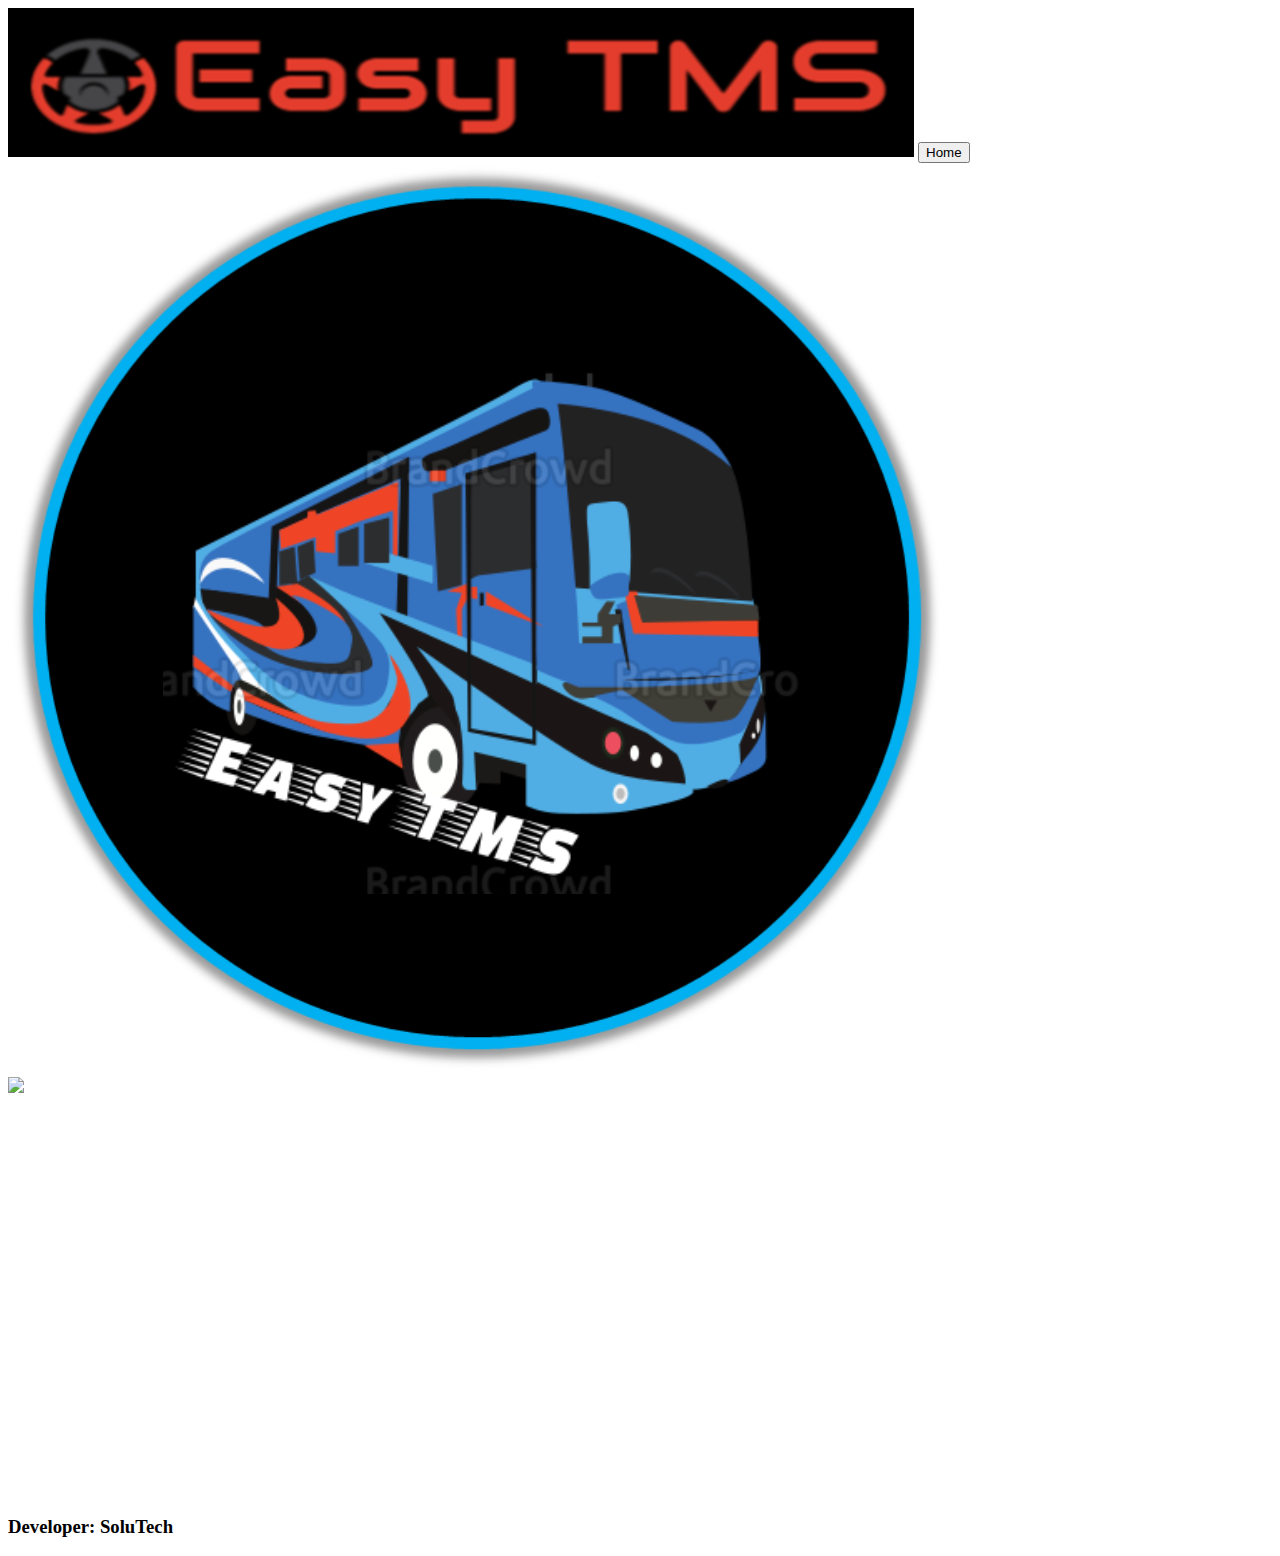
==== traffic.html @ 72ebeb86 "Update traffic.html" ====
<!DOCTYPE html>
<html>
<head>
	<title>EasyTAMS</title>
	<link rel="stylesheet" type="text/css" href="style.css">
	<link rel="stylesheet" type="text/css" href="styles.css">
</head>
<body>
	<div id="wraps">
	<header id="heads">
		<img src="img/logo.png">
		<a href="index.html"><button id="hpic">Home</button></a>
	</header>
	<div id="logo">
	<img id="logo" src="img/easy.png">
</div>

<img src="img/maps.jpg">
<div id="googleMap" style="width:100%;height:400px;"></div>

<script>
function myMap() {
var mapProp= {
  center:new google.maps.LatLng(51.508742,-0.120850),
  zoom:5,
};
var map = new google.maps.Map(document.getElementById("googleMap"),mapProp);
}
</script>

<script src="https://maps.googleapis.com/maps/api/js?key=YOUR_KEY&callback=myMap"></script>
<div id="footer">
		<h3><b>Developer: SoluTech</b></h3>
	</div>
</div>
</body>
</html>
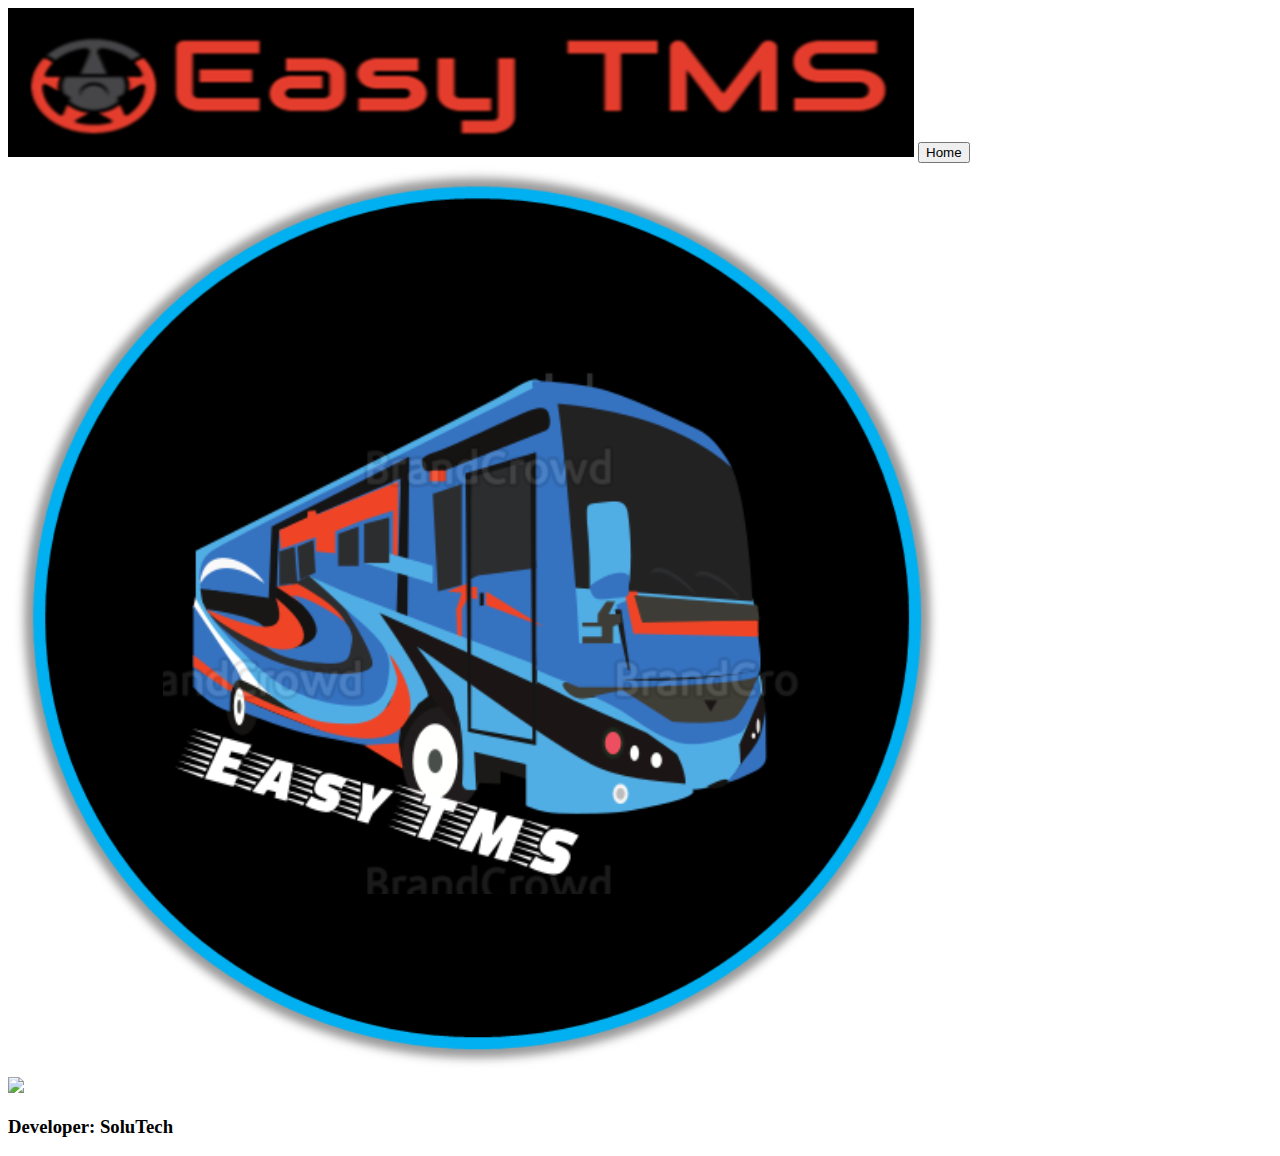
==== commit e7918392: "Update traffic.html" ====
--- a/traffic.html
+++ b/traffic.html
@@ -15,20 +15,10 @@
 	<img id="logo" src="img/easy.png">
 </div>
 
-<img src="img/maps.jpg">
-<div id="googleMap" style="width:100%;height:400px;"></div>
+<img src="img/mapers.jpg">
 
-<script>
-function myMap() {
-var mapProp= {
-  center:new google.maps.LatLng(51.508742,-0.120850),
-  zoom:5,
-};
-var map = new google.maps.Map(document.getElementById("googleMap"),mapProp);
-}
-</script>
 
-<script src="https://maps.googleapis.com/maps/api/js?key=YOUR_KEY&callback=myMap"></script>
+   
 <div id="footer">
 		<h3><b>Developer: SoluTech</b></h3>
 	</div>
--- a/styles.css
+++ b/styles.css
@@ -0,0 +1,88 @@
+/*styling for the form*/
+input[type=text], select, textarea {
+  width: 100%; /* Full width */
+  padding: 12px; /* Some padding */  
+  border: 1px solid #ccc; /* Gray border */
+  border-radius: 4px; /* Rounded borders */
+  box-sizing: border-box; /* Make sure that padding and width stays in place */
+  margin-top: 6px; /* Add a top margin */
+  margin-bottom: 16px; /* Bottom margin */
+  resize: vertical /* Allow the user to vertically resize the textarea (not horizontally) */
+}
+
+/* Style the submit button with a specific background color etc */
+input[type=submit] {
+  background-color: black;
+  color: white;
+  padding: 12px 20px;
+  border: none;
+  border-radius: 4px;
+  cursor: pointer;
+}
+
+/* When moving the mouse over the submit button, add a darker green color */
+input[type=submit]:hover {
+  background-color: royalblue;
+}.orange{
+  width: 240px;
+  height: 34px;
+  color: white;
+  font-size: 16px;
+  margin-left: 74px;
+  background: black;
+  font-weight: 746;
+}
+.africel{
+  width: 240px;
+  height: 34px;
+  color: white;
+  font-size: 16px;
+  margin-left: 74px;
+  background: orange;
+  font-weight: 746;
+}
+.solutech{
+  width: 240px;
+  height: 34px;
+  color: white;
+  font-size: 16px;
+  margin-left: 74px;
+  background: red;
+  font-weight: 746;
+}
+#btns img{
+  width: 60%;
+  height: 85px;
+  float: auto;
+  margin-left: 78px;
+}
+
+.orange:hover{background-color:  royalblue; /* Green */
+  color: white;}.africel:hover{background-color:  royalblue; /* Green */
+  color: white;}
+  .solutech:hover{background-color:  royalblue; /* Green */
+  color: white;}
+
+/* Add a background color and some padding around the form */
+.container {
+  border-radius: 5px;
+  background-color: green;
+  padding: 20px;
+}
+
+
+#centrals{
+  width: 100%;
+  height: auto;
+  float: auto;
+  margin: auto;
+  background: royalblue;
+}
+
+#centrals img, #east img, #west img{
+  width: 300px;
+  height: 200px;
+  margin: 10px;
+  float: auto;
+}
+
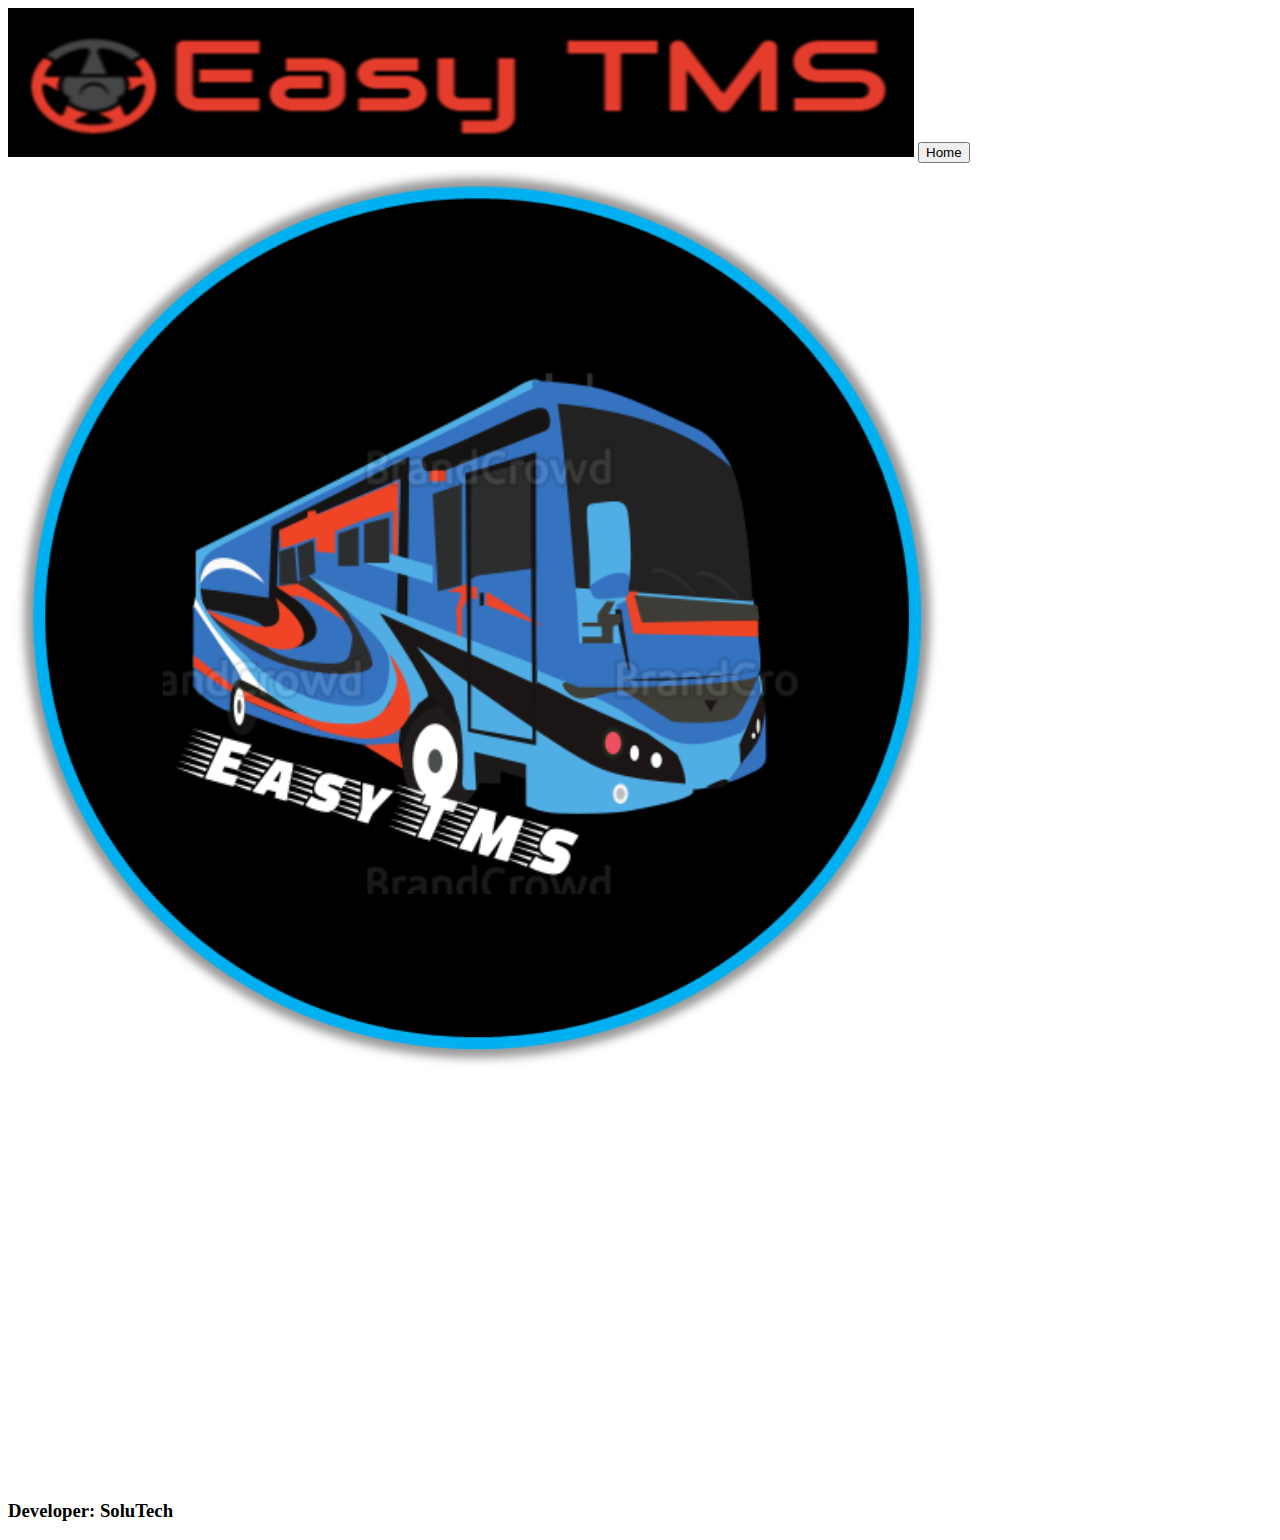
==== commit 65f7d1f2: "Update traffic.html" ====
--- a/traffic.html
+++ b/traffic.html
@@ -15,7 +15,7 @@
 	<img id="logo" src="img/easy.png">
 </div>
 
-<img src="img/mapers.jpg">
+<iframe src="https://www.google.com/maps/embed?pb=!1m16!1m12!1m3!1d6949.5680851328825!2d-13.279701777297923!3d8.490068025583245!2m3!1f0!2f0!3f0!3m2!1i1024!2i768!4f13.1!2m1!1sAberdeen+Road%2C+Freetown!5e1!3m2!1sen!2ssl!4v1565274838094!5m2!1sen!2ssl" width="100%" height="400" frameborder="0" style="border:0" allowfullscreen></iframe>
 
 
    
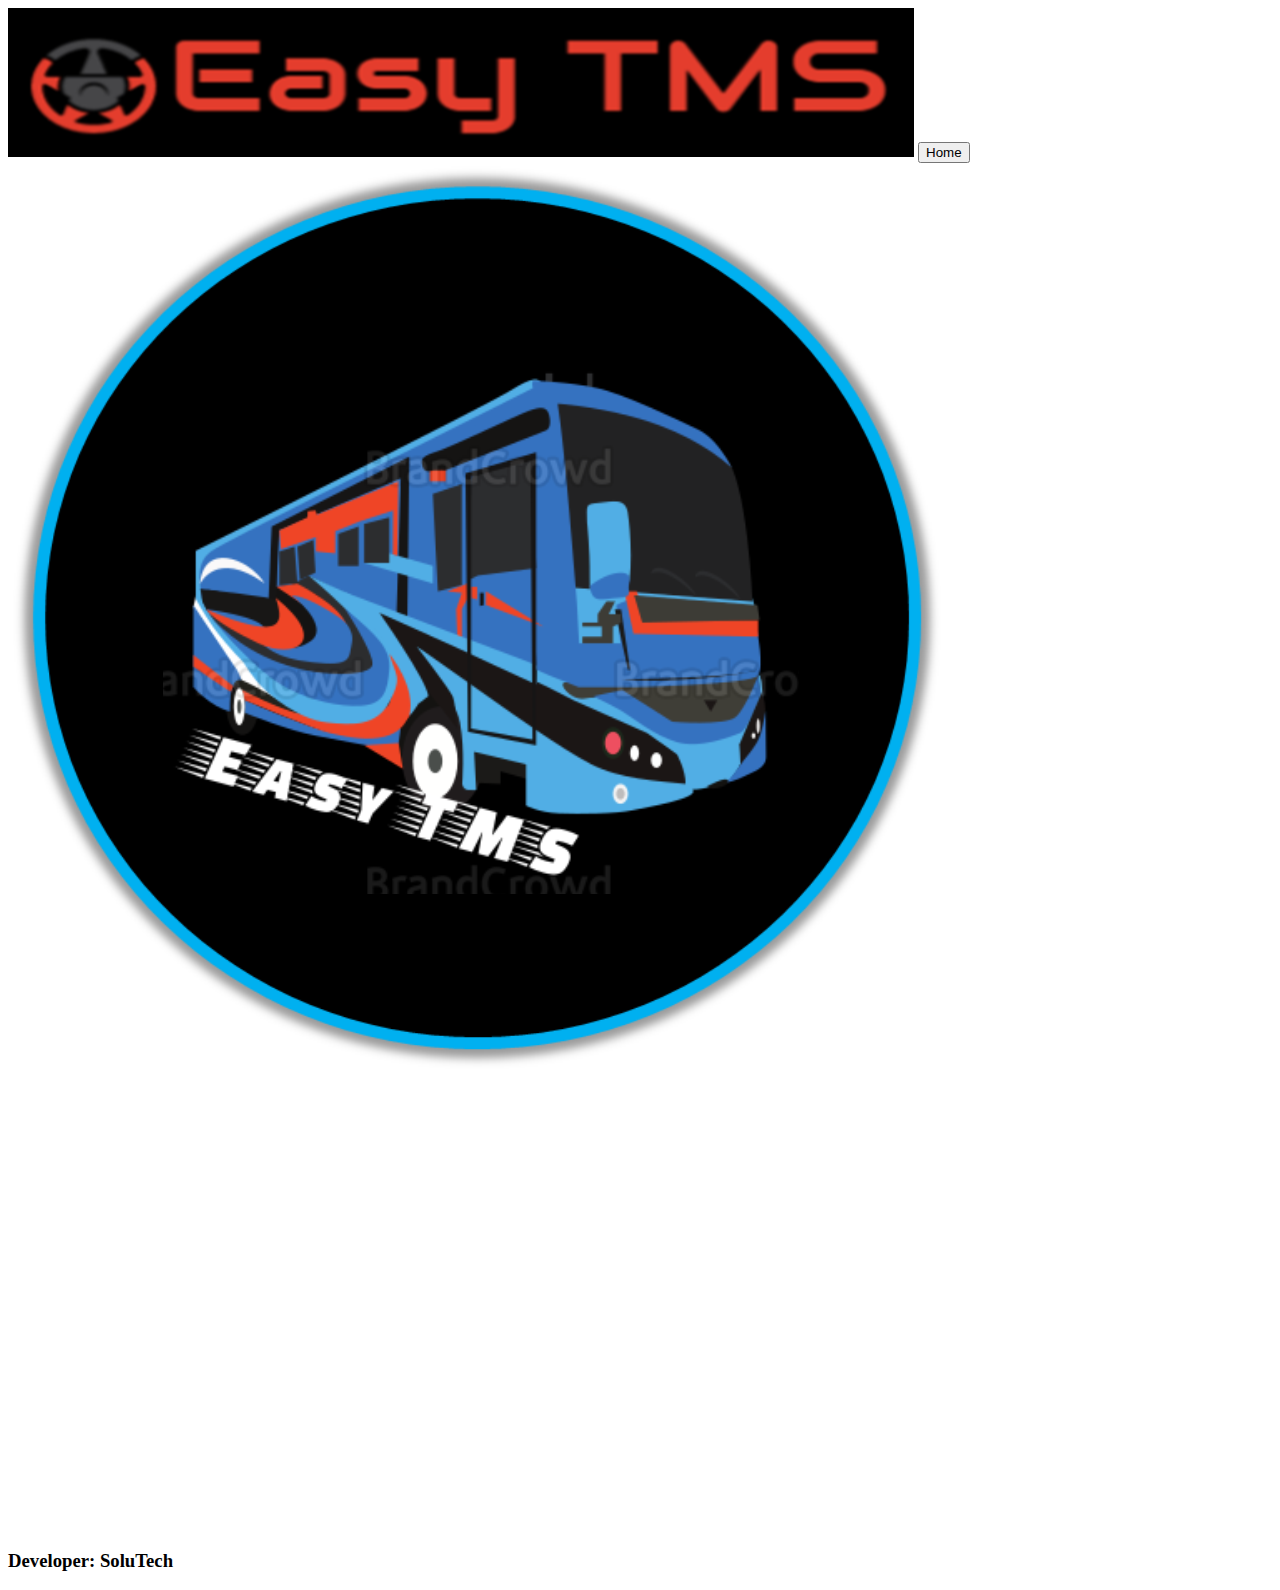
==== commit dd62df66: "Update traffic.html" ====
--- a/traffic.html
+++ b/traffic.html
@@ -15,9 +15,7 @@
 	<img id="logo" src="img/easy.png">
 </div>
 
-<iframe src="https://www.google.com/maps/embed?pb=!1m16!1m12!1m3!1d6949.5680851328825!2d-13.279701777297923!3d8.490068025583245!2m3!1f0!2f0!3f0!3m2!1i1024!2i768!4f13.1!2m1!1sAberdeen+Road%2C+Freetown!5e1!3m2!1sen!2ssl!4v1565274838094!5m2!1sen!2ssl" width="100%" height="400" frameborder="0" style="border:0" allowfullscreen></iframe>
-
-
+<iframe src="https://www.google.com/maps/embed?pb=!1m16!1m12!1m3!1d6949.5680851328825!2d-13.279701777297923!3d8.490068025583245!2m3!1f0!2f0!3f0!3m2!1i1024!2i768!4f13.1!2m1!1sAberdeen+Road%2C+Freetown!5e1!3m2!1sen!2ssl!4v1565274838094!5m2!1sen!2ssl" width="600" height="450" frameborder="0" style="border:0" allowfullscreen></iframe>
    
 <div id="footer">
 		<h3><b>Developer: SoluTech</b></h3>
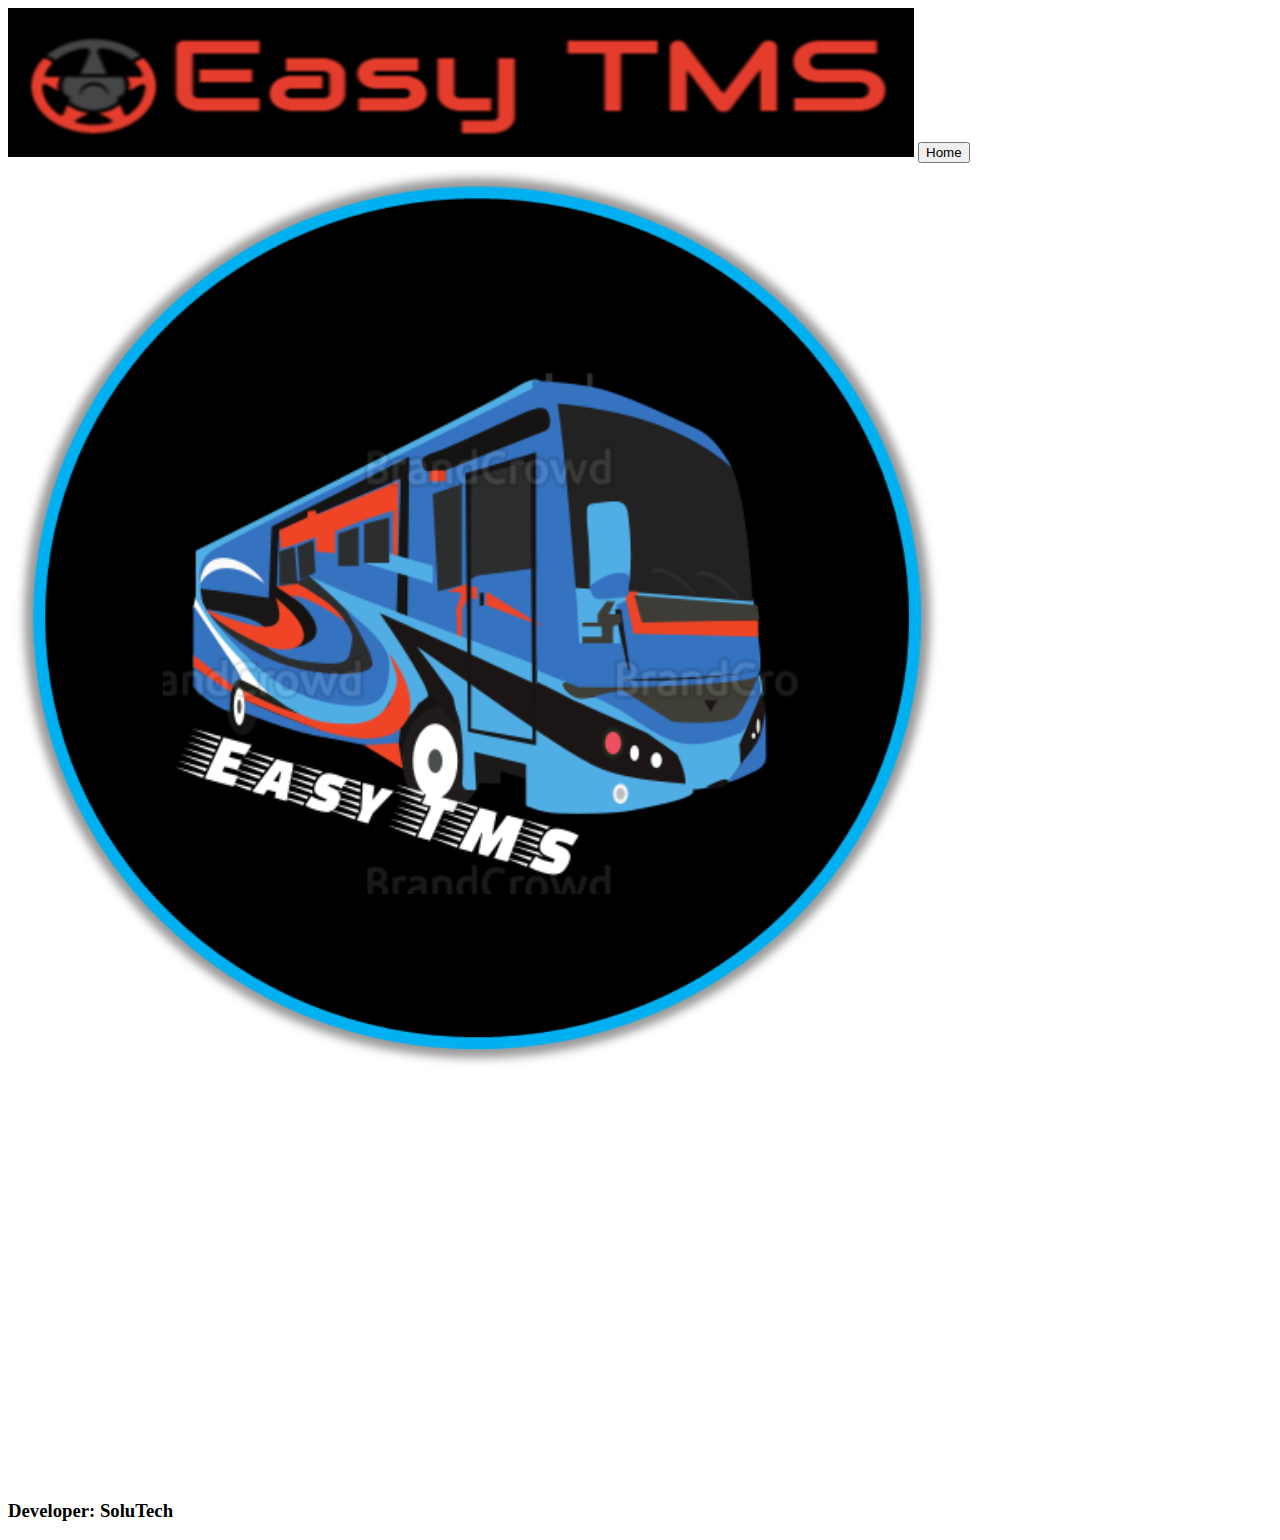
==== commit f4829a18: "Update traffic.html" ====
--- a/traffic.html
+++ b/traffic.html
@@ -15,7 +15,7 @@
 	<img id="logo" src="img/easy.png">
 </div>
 
-<iframe src="https://www.google.com/maps/embed?pb=!1m16!1m12!1m3!1d6949.5680851328825!2d-13.279701777297923!3d8.490068025583245!2m3!1f0!2f0!3f0!3m2!1i1024!2i768!4f13.1!2m1!1sAberdeen+Road%2C+Freetown!5e1!3m2!1sen!2ssl!4v1565274838094!5m2!1sen!2ssl" width="600" height="450" frameborder="0" style="border:0" allowfullscreen></iframe>
+<iframe src="https://www.google.com/maps/embed?pb=!1m16!1m12!1m3!1d6949.5680851328825!2d-13.279701777297923!3d8.490068025583245!2m3!1f0!2f0!3f0!3m2!1i1024!2i768!4f13.1!2m1!1sAberdeen+Road%2C+Freetown!5e1!3m2!1sen!2ssl!4v1565274838094!5m2!1sen!2ssl" width="100%" height="400" frameborder="0" style="border:0" allowfullscreen></iframe>
    
 <div id="footer">
 		<h3><b>Developer: SoluTech</b></h3>
